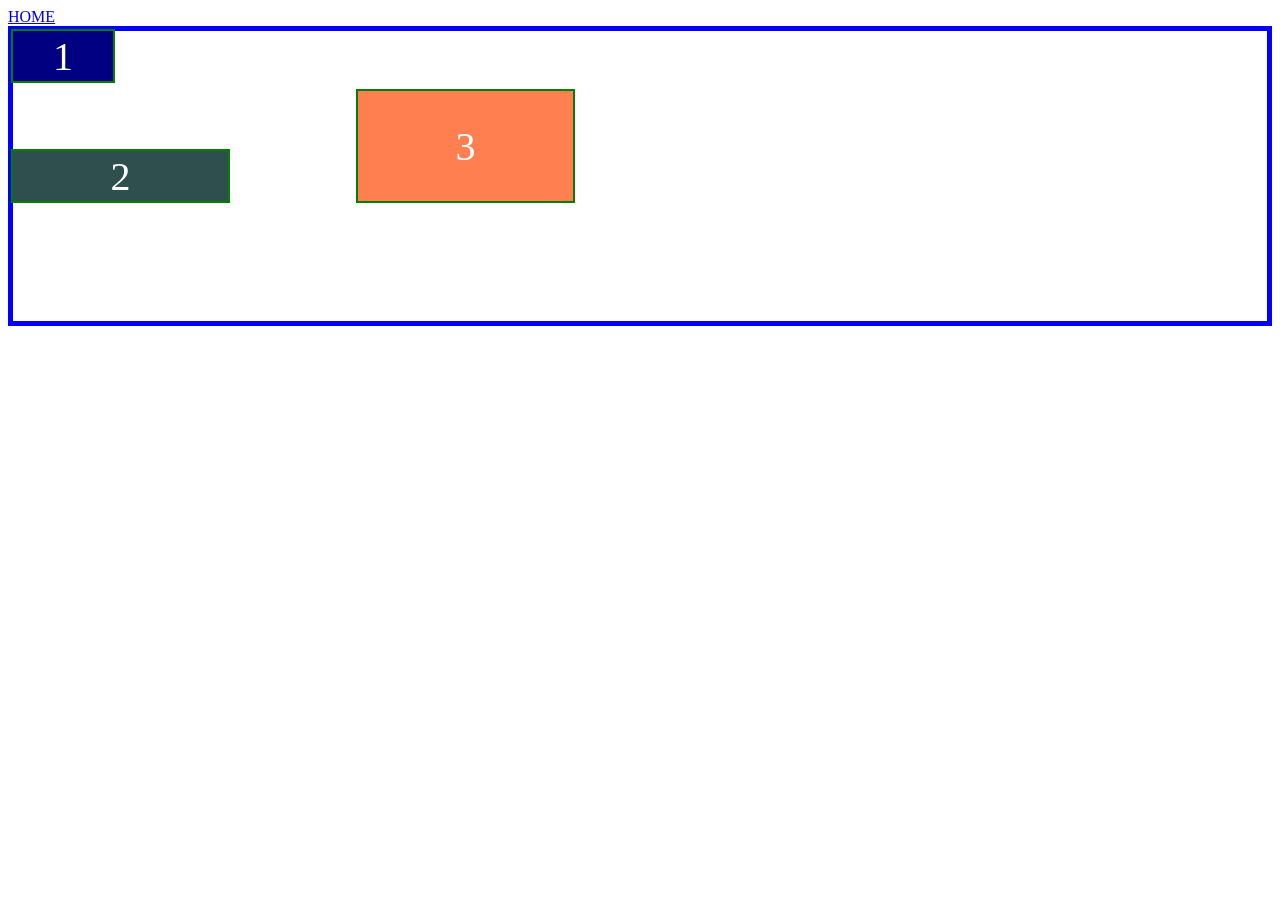
==== assets/pages/grid-test.html @ e30d4ed7 "Add code with grid gap" ====
<!DOCTYPE html>
<html lang="en">
<head>
  <meta charset="UTF-8">
  <meta name="viewport" content="width=device-width, initial-scale=1.0">
  <title>GRID</title>
  <link rel="stylesheet" href="../style/grid-test.css">
</head>
<body>
  <nav><a href="../../index.html">HOME</a></nav>
  <div class="grid">
    <div class="grid-item">1</div>
    <div class="grid-item">2</div>
    <div class="grid-item">3</div>
    <!-- <div class="grid-item">4</div>
    <div class="grid-item">5</div>
    <div class="grid-item">6</div>
    <div class="grid-item">7</div>
    <div class="grid-item">8</div>
    <div class="grid-item">9</div>
    <div class="grid-item">10</div>
    <div class="grid-item">11</div>
    <div class="grid-item">12</div> -->
  </div>
</body>
</html>
---- assets/style/grid-test.css ----
* {
  box-sizing: border-box;
}

.grid {
  border: 5px solid blue;
  display: grid;
  /* height: 600px; */
  /* grid-template-columns: 1fr 30% 100px; */
  /* grid-template-columns: min-content 1fr 1fr; */
  /* grid-template-columns: repeat(3, 1fr) ; */
  /* grid-template-columns: fit-content(200px) 1fr 1fr; */
  /* grid-template-columns: minmax(100px, 300px) 1fr 1fr; */
  grid-template-columns: repeat(auto-fill, 100px);
  grid-template-rows: repeat(5, 50px);
  color: white;
  grid-auto-rows: 100px;
  /* grid-column-gap: 10px;
  grid-row-gap: 15px; */
  gap: 10px 15px;
}
.grid-item {
  outline: 2px solid green;
  font-size: 40px;
  display: flex;
  justify-content: center;
  align-items: center;
}
.grid-item:nth-child(1) {
  /* grid-column-start: 1;
  grid-column-end: 2;
  grid-row-start: 1;
  grid-row-end: 2; */
  grid-column: 1;
  grid-row: 1;
}
.grid-item:nth-child(2) {
  /* grid-column-start: 1;
  grid-column-end: 3;
  grid-row-start: 3;
  grid-row-end: 4; */
  grid-column: span 2;
  grid-row: 3;
}
.grid-item:nth-child(3) {
  /* grid-column-start: 4;
  grid-column-end: 6;
  grid-row-start: 2;
  grid-row-end: 4; */

  /* grid-column: 4/ span 2;
  grid-row: 2/ span 2; */

  grid-area: 2/4/4/6;
}

.grid-item:nth-child(3n + 1) {
  background-color: navy;
}
.grid-item:nth-child(3n + 2) {
  background-color: darkslategray;
}
.grid-item:nth-child(3n + 3) {
  background-color: coral;
}
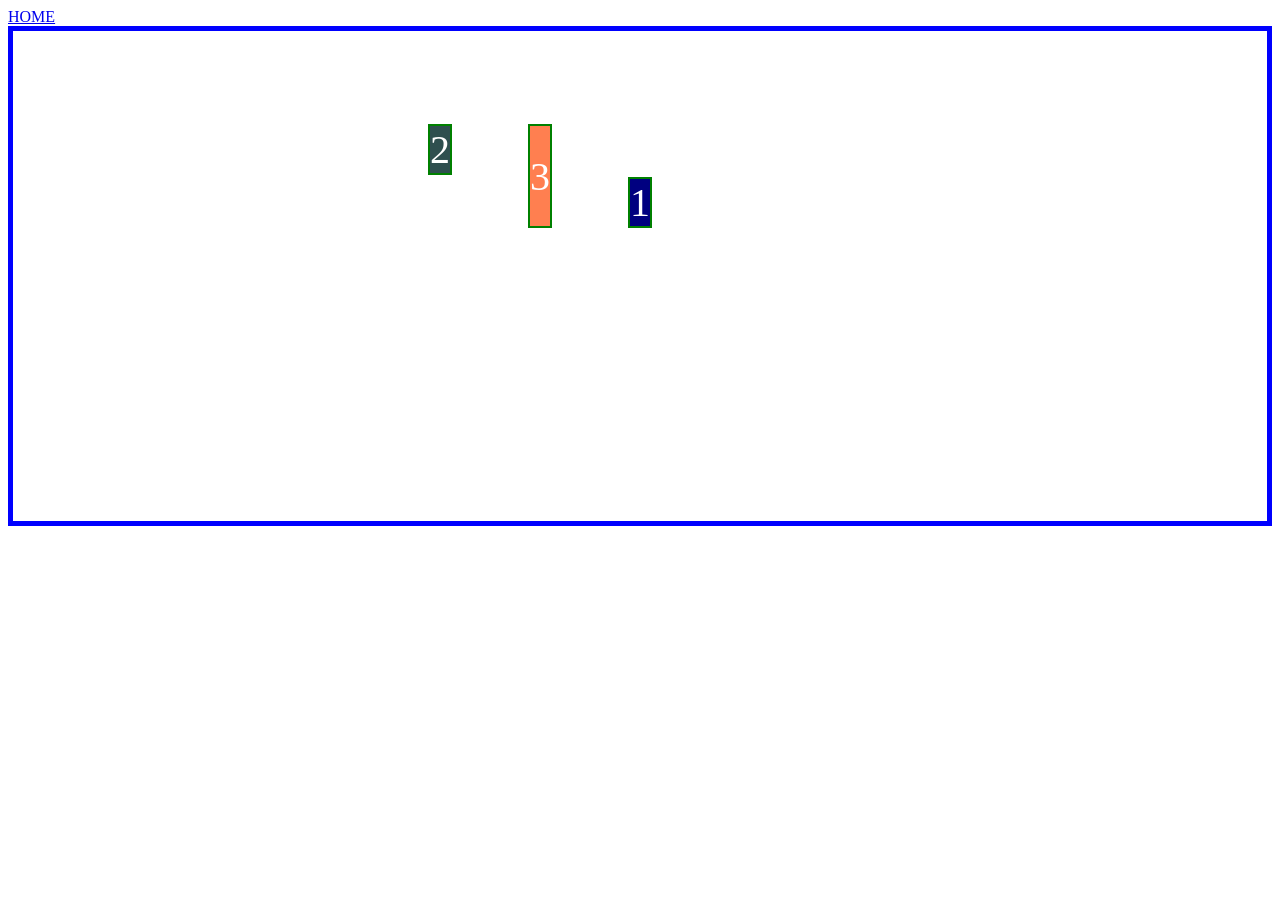
==== commit 52dc3986: "Add semantic page and style" ====
--- a/assets/pages/grid-test.html
+++ b/assets/pages/grid-test.html
@@ -21,6 +21,10 @@
     <div class="grid-item">10</div>
     <div class="grid-item">11</div>
     <div class="grid-item">12</div> -->
+    <!-- <div class="grid-item">12</div>
+    <div class="grid-item">12</div>
+    <div class="grid-item">12</div>
+    <div class="grid-item">12</div> -->
   </div>
 </body>
 </html>
--- a/assets/style/grid-test.css
+++ b/assets/style/grid-test.css
@@ -5,19 +5,41 @@
 .grid {
   border: 5px solid blue;
   display: grid;
-  /* height: 600px; */
+  height: 500px;
   /* grid-template-columns: 1fr 30% 100px; */
   /* grid-template-columns: min-content 1fr 1fr; */
-  /* grid-template-columns: repeat(3, 1fr) ; */
   /* grid-template-columns: fit-content(200px) 1fr 1fr; */
   /* grid-template-columns: minmax(100px, 300px) 1fr 1fr; */
-  grid-template-columns: repeat(auto-fill, 100px);
-  grid-template-rows: repeat(5, 50px);
+  /* grid-template-columns: repeat(auto-fill, 100px); */
+  grid-template-columns: repeat(5, 100px) ;
+  grid-template-rows: repeat(3, 100px);
   color: white;
-  grid-auto-rows: 100px;
+  /* grid-auto-rows: 50px; */
   /* grid-column-gap: 10px;
   grid-row-gap: 15px; */
-  gap: 10px 15px;
+  /* gap: 10px 15px; */
+
+  /* grid-template-areas:
+    "a . . . ."
+    ". . . c c"
+    "b b . c c"
+    "b b . c c"; */
+
+  /* grid-template:
+    "a . . . ." 50px
+    ". . . c c" 70px
+    "b b . c c" 100px
+    "b b . c c" 150px
+    / 100px 1fr 1fr 100px 100px; */
+
+  /* grid-auto-flow: row; */
+  grid-auto-flow: row dense;
+
+  justify-content: center;
+  align-content: center;
+  justify-items: center;
+  align-items: end;
+  /* align-items: baseline; */
 }
 .grid-item {
   outline: 2px solid green;
@@ -25,23 +47,33 @@
   display: flex;
   justify-content: center;
   align-items: center;
+  
 }
 .grid-item:nth-child(1) {
   /* grid-column-start: 1;
   grid-column-end: 2;
   grid-row-start: 1;
   grid-row-end: 2; */
-  grid-column: 1;
-  grid-row: 1;
+
+  /* grid-column: 1;
+  grid-row: 1; */
+
+  /* grid-area: a; */
+  order: 2;
 }
 .grid-item:nth-child(2) {
   /* grid-column-start: 1;
   grid-column-end: 3;
   grid-row-start: 3;
   grid-row-end: 4; */
-  grid-column: span 2;
-  grid-row: 3;
+
+  /* grid-column: span 2;
+  grid-row: 3; */
+
+  /* grid-area: b; */
+  place-self: start center;
 }
+
 .grid-item:nth-child(3) {
   /* grid-column-start: 4;
   grid-column-end: 6;
@@ -51,7 +83,14 @@
   /* grid-column: 4/ span 2;
   grid-row: 2/ span 2; */
 
-  grid-area: 2/4/4/6;
+  /* grid-area: 2/4/4/6; */
+
+  /* grid-area: c; */
+  align-self: stretch;
+}
+
+.grid-item:nth-child(7) {
+  /* grid-column: 4/6; */
 }
 
 .grid-item:nth-child(3n + 1) {
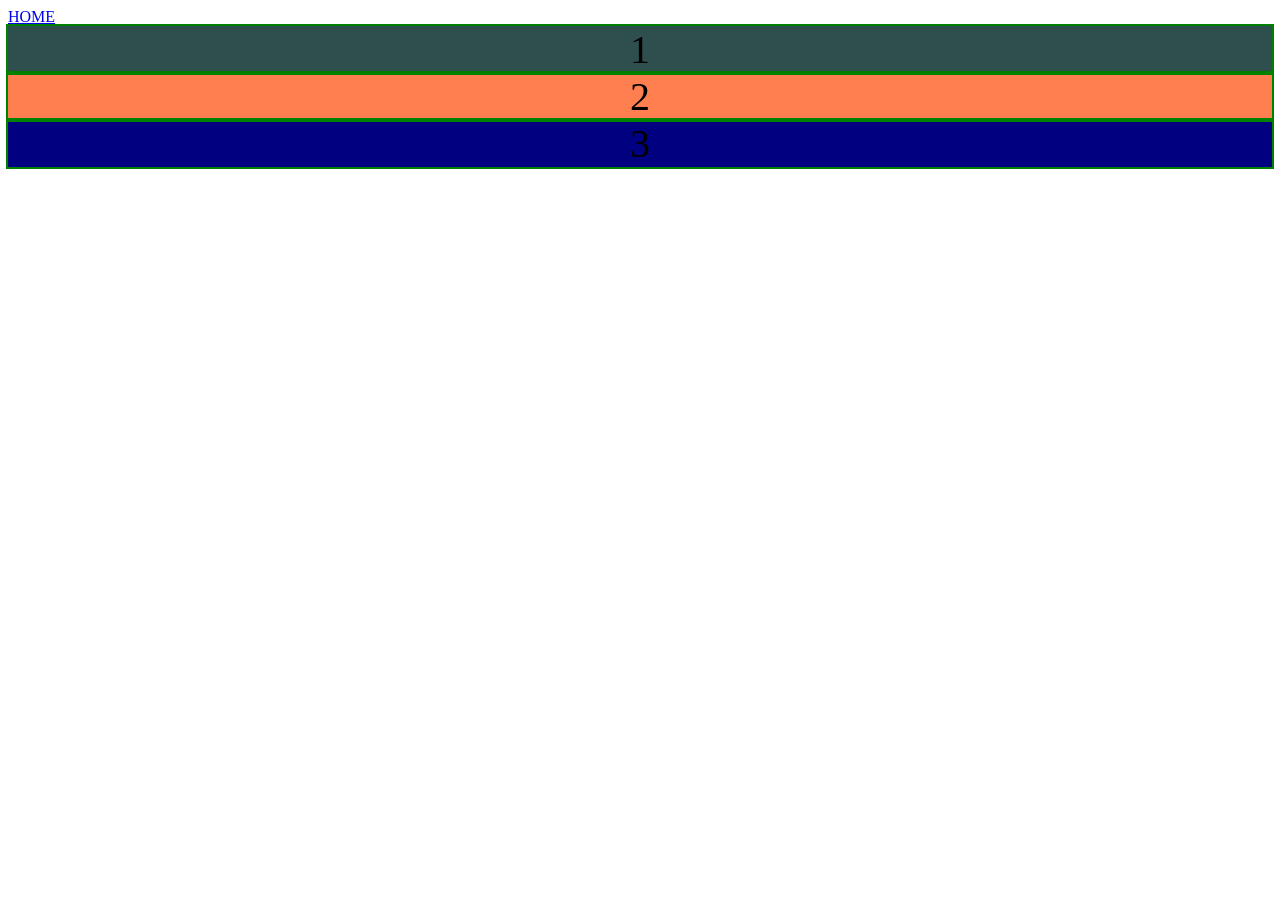
==== commit c52ca315: "Add adaptive.html and adaptive.css" ====
--- a/assets/pages/grid-test.html
+++ b/assets/pages/grid-test.html
@@ -7,8 +7,9 @@
   <link rel="stylesheet" href="../style/grid-test.css">
 </head>
 <body>
-  <nav><a href="../../index.html">HOME</a></nav>
-  <div class="grid">
+   <header>
+      <nav><a href="../../index.html">HOME</a></nav>
+    </header>
     <div class="grid-item">1</div>
     <div class="grid-item">2</div>
     <div class="grid-item">3</div>
